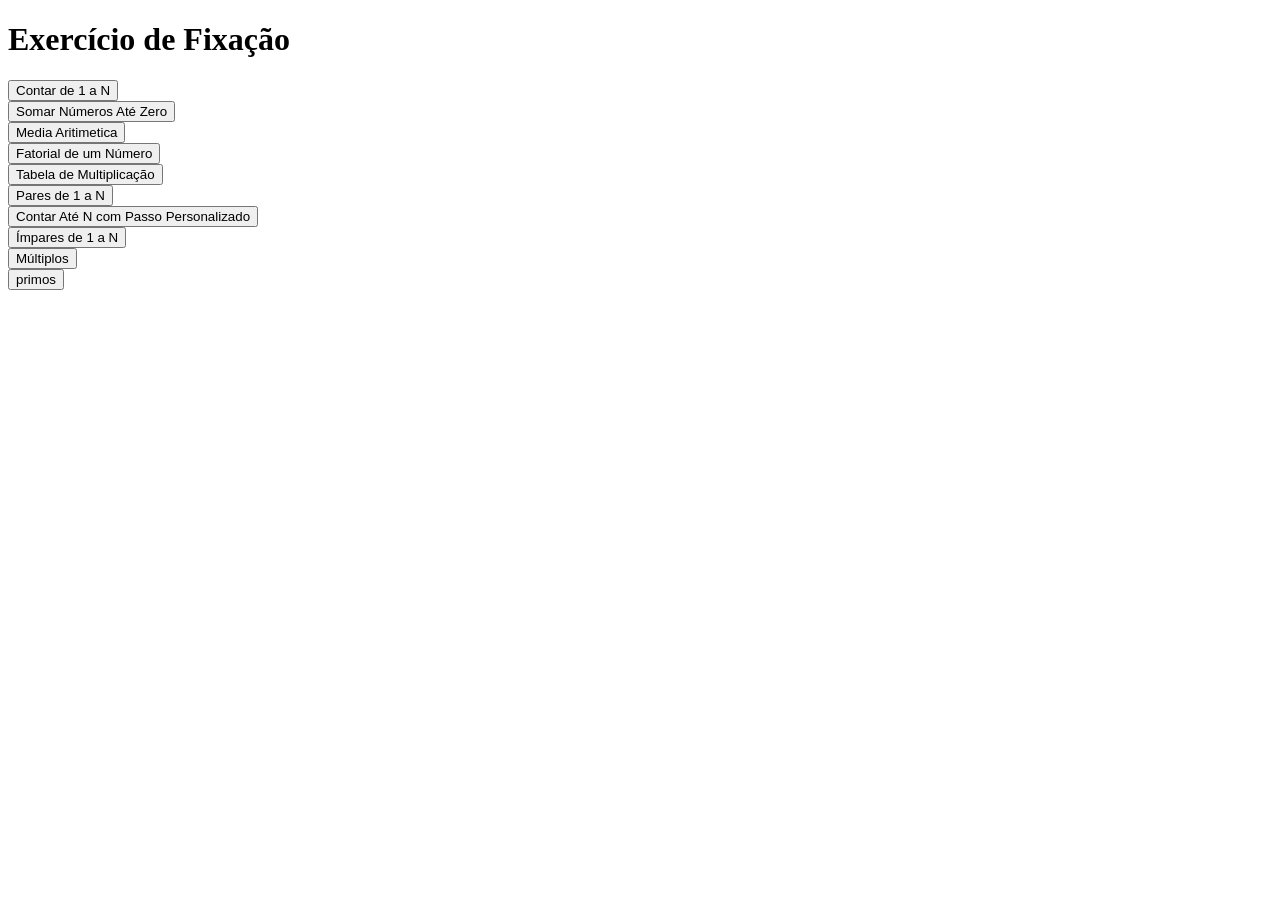
==== index.html @ 8004b651 "Exercícios de fixação" ====
<!DOCTYPE html>
<html lang="pt-br">
<head>
    <meta charset="UTF-8">
    <meta name="viewport" content="width=device-width, initial-scale=1.0">
    <title>Exercício</title>
</head>
<body>
  <h1>Exercício de Fixação</h1>
  <button onclick ="atv1()">Contar de 1 a N</button><br>
  <button onclick ="atv2()">Somar Números Até Zero</button><br>
  <button onclick ="atv3()">Media Aritimetica</button><br>
  <button onclick ="atv4()">Fatorial de um Número</button><br>
  <button onclick ="atv5()">Tabela de Multiplicação</button><br>
  <button onclick ="atv6()">Pares de 1 a N</button><br>
  <button onclick ="atv7()">Contar Até N com Passo Personalizado</button><br>
  <button onclick ="atv8()">Ímpares de 1 a N</button><br>
  <button onclick ="atv9()">Múltiplos</button><br>
  <button onclick="atv10()">primos</button><br>

<script src="script.js"></script>

</body>
</html>
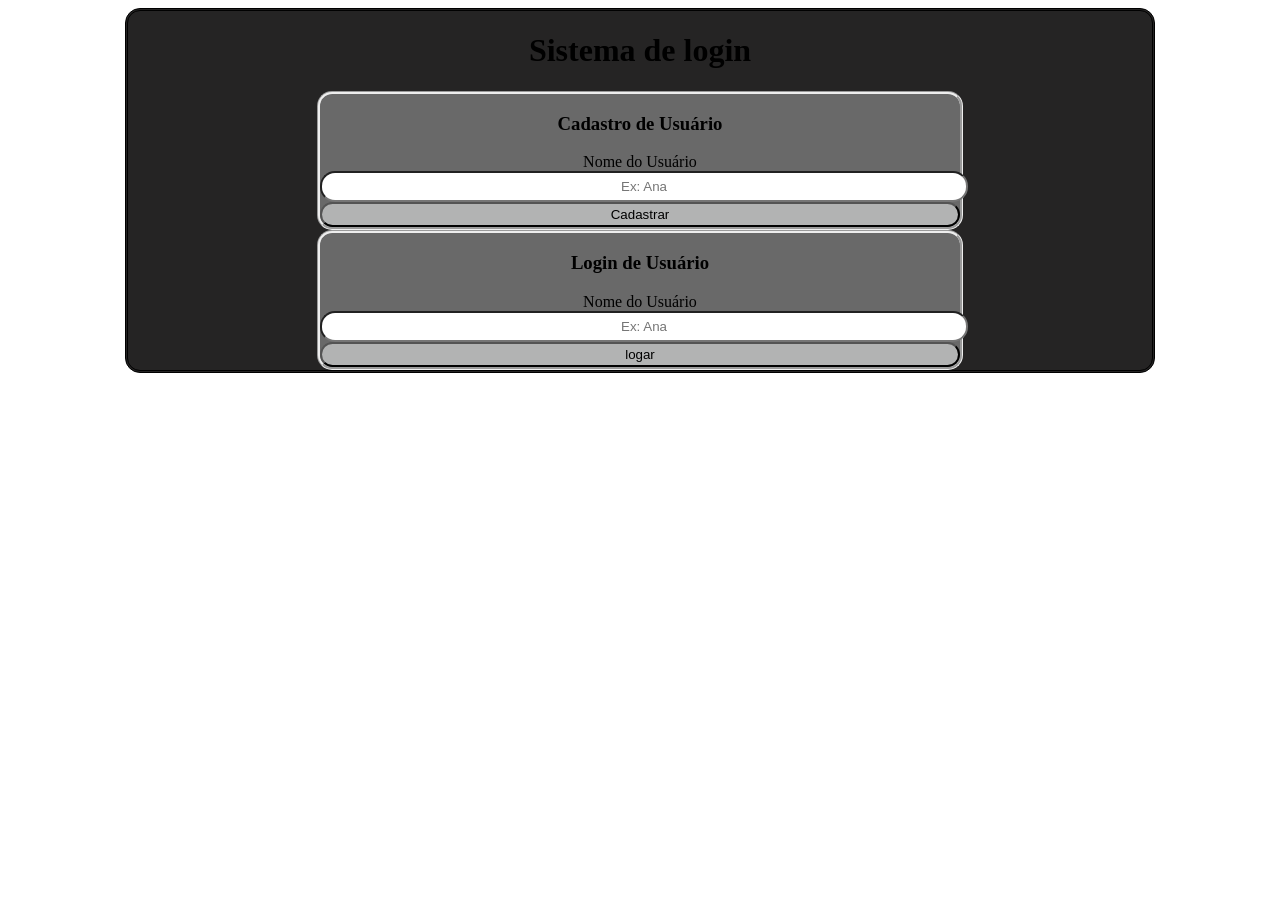
==== commit 66002585: "Add files via upload Sistema de login" ====
--- a/index.html
+++ b/index.html
@@ -1,24 +1,30 @@
-<!DOCTYPE html>
-<html lang="pt-br">
-<head>
-    <meta charset="UTF-8">
-    <meta name="viewport" content="width=device-width, initial-scale=1.0">
-    <title>Exercício</title>
-</head>
-<body>
-  <h1>Exercício de Fixação</h1>
-  <button onclick ="atv1()">Contar de 1 a N</button><br>
-  <button onclick ="atv2()">Somar Números Até Zero</button><br>
-  <button onclick ="atv3()">Media Aritimetica</button><br>
-  <button onclick ="atv4()">Fatorial de um Número</button><br>
-  <button onclick ="atv5()">Tabela de Multiplicação</button><br>
-  <button onclick ="atv6()">Pares de 1 a N</button><br>
-  <button onclick ="atv7()">Contar Até N com Passo Personalizado</button><br>
-  <button onclick ="atv8()">Ímpares de 1 a N</button><br>
-  <button onclick ="atv9()">Múltiplos</button><br>
-  <button onclick="atv10()">primos</button><br>
-
-<script src="script.js"></script>
-
-</body>
+<!DOCTYPE html>
+<html lang="pt-br">
+<head>
+    <link rel="stylesheet" href="style.css">
+    <meta charset="UTF-8">
+    <meta name="viewport" content="width=device-width, initial-scale=1.0">
+    <title>Login Page</title>
+</head>
+<body>
+    <div class="container">
+        <h1>Sistema de login</h1>
+
+<div class="register">
+    <h3>Cadastro de Usuário</h3>
+    <label for="username">Nome do Usuário</label>
+    <input type="text" id="username" placeholder="Ex: Ana">
+    <button onclick="add()" id="adiciona">Cadastrar</button>
+
+    </div>
+    <div class="login">
+        <h3>Login de Usuário</h3> 
+        <label for="user">Nome do Usuário</label>
+        <input type="text" id="user" placeholder="Ex: Ana">
+        <button onclick="login()" id="logar">logar</button>
+
+    </div>
+</div>
+    <script src="script.js"></script>
+</body>
 </html>
--- a/style.css
+++ b/style.css
@@ -0,0 +1,51 @@
+body{
+    display: flex;
+    justify-content: center;
+    flex-direction: center;
+    align-items: center;
+    background-image: url(https://image.freepik.com/vetores-gratis/fundo-abstrato-preto-tecnologia_115579-113.jpg)
+      
+}
+.container{
+    width: 80vw;
+    border-style: double;
+    justify-content: center;
+    display: flex;
+    flex-direction: column;
+  align-items: center;
+  border-radius: 15px;
+  background-color: rgb(37, 36, 36);
+   
+}
+.register{
+    border-style: groove;
+    width:50vw;
+    border-radius: 15px;
+    text-align: center;
+    background-color: rgb(105, 105, 105);
+}
+.login{
+    border-style: groove;
+    width: 50vw;
+    border-radius: 15px;
+    text-align: center;
+    background-color: dimgray;
+}
+#adiciona{
+    width: 100%;
+    height: 25px;
+    background-color: rgb(178, 179, 179);
+    border-radius: 15px;
+}
+#logar{
+    width: 100%;
+    height: 25px;
+    background-color: rgb(178, 179, 179);
+    border-radius: 15px;
+}
+input{
+    text-align: center;
+    width: 100%;
+    height: 25px;
+    border-radius: 15px;
+}
